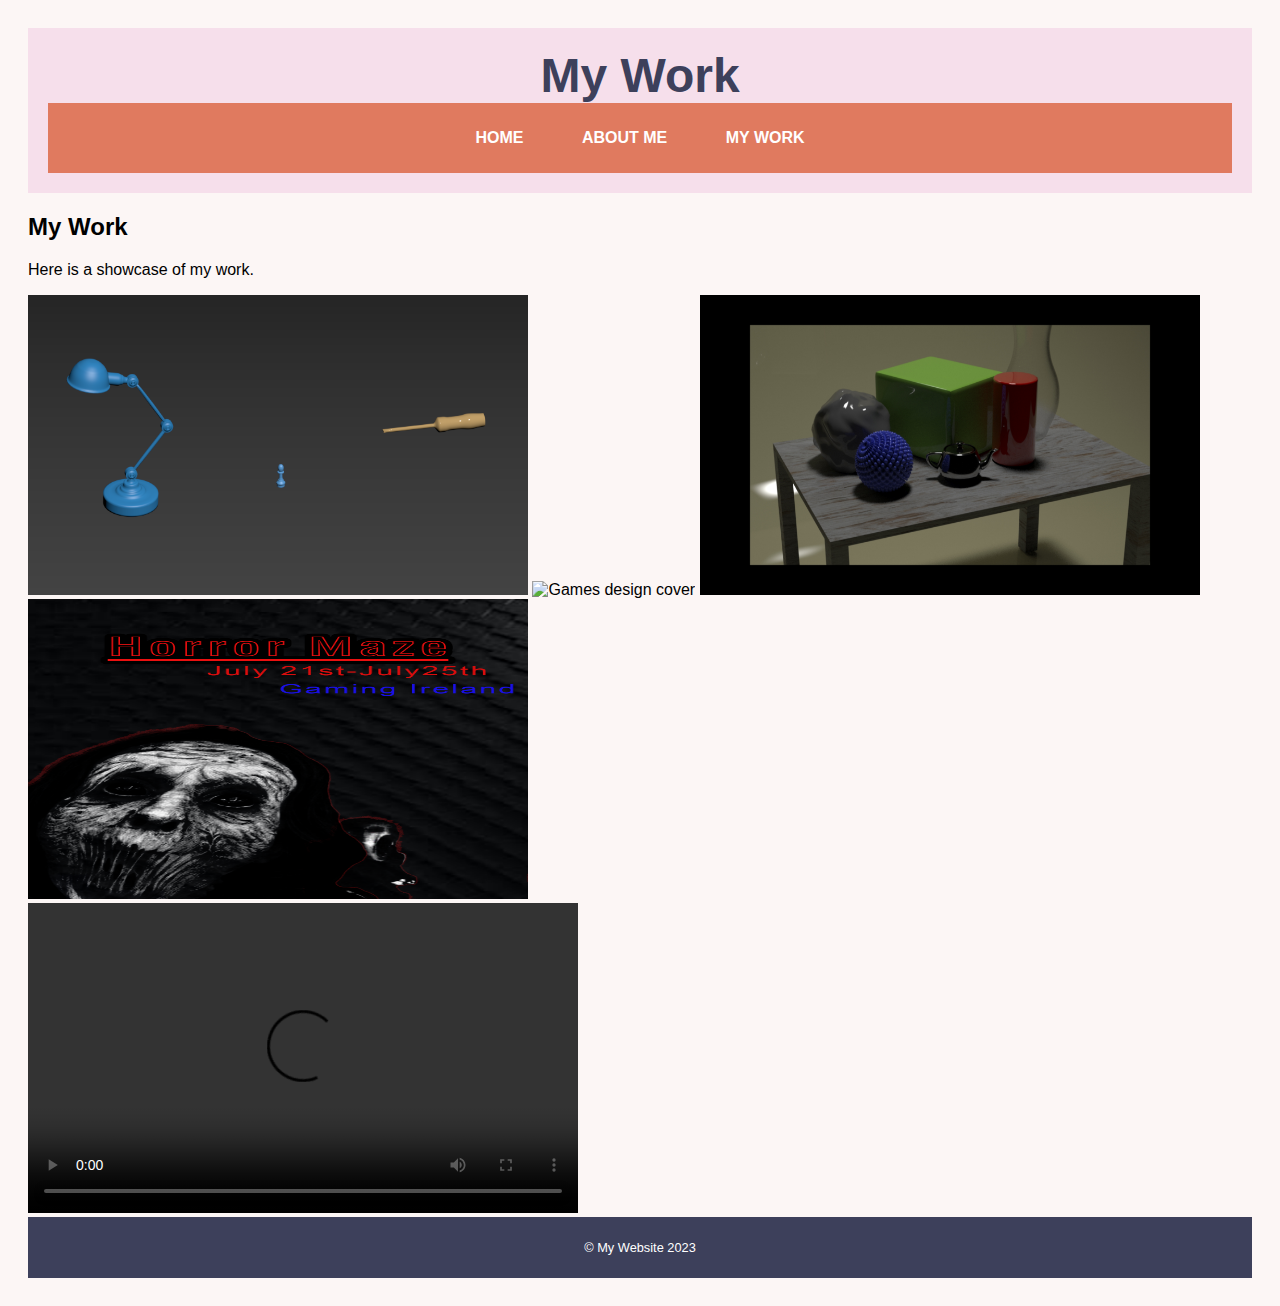
==== mywork.html @ 678d5caf "Rename my work.html to mywork.html" ====
<!DOCTYPE html>
<html>
  <head>
    <title>My Work</title>
    <link rel="stylesheet" href="style.css">
  </head>
  <body>
    <header>
      <div class="container">
        <h1>My Work</h1>
        <nav>
          <ul>
            <li><a href="index.html">Home</a></li>
            <li><a href="aboutme.html">About Me</a></li>
            <li><a href="mywork.html">My Work</a></li>

            
          </ul>
        </nav>
      </div>
    </header>
    
    <div class="container">
  <h2>My Work</h2>
  <p>Here is a showcase of my work.</p>
  <div class="image-grid">
    <img src="images/Basic models.PNG" alt="Basic models" width="500" height="300">
    <img src="images/Game design cover.PNG" alt="Games design cover" width="500" height="300">
    <img src="images/Still Life.jpg" alt="Still Life" width="500" height="300">
    <img src="images/Horror maze Poster.png" alt="Horror Maze Poster" width="500" height="300">
  </div>
  <video src="videos/Scene.mp4" controls width="550" height="310"></video>
</div>

    <footer>
      <div class="container">
        <p>&copy; My Website 2023</p>
      </div>
    </footer>
  </body>
</html>
---- style.css ----
*{
	/*border: 3px solid red;*/
	
}

/* Body styles */
body {
  font-family: Arial, sans-serif;
  background-color: #fcf6f5;
	padding: 20px;
}

/* Header styles */
header {
  background-color: #f6dfeb;
  padding: 20px;
  text-align: center;
  margin-bottom: 20px;
}
main{
	width: 60%;
	float: left;
}

aside{
	float: right;
	width: 30%;
}

h1 {
  font-size: 3em;
  color: #3d405b;
  margin: 0;
}

/* Navigation styles */
nav {
  background-color: #e07a5f;
  padding: 10px;
}

nav ul {
	margin-left: auto;
	margin-right: auto;
	width: 30%;
  list-style: none;
  padding: 0;
  display: flex;
  justify-content: space-between;
}

nav li {
  margin: 0 10px;
}

nav a {
  color: #fff;
  text-decoration: none;
  font-weight: bold;
  text-transform: uppercase;
  transition: all 0.2s ease-in-out;
}

nav a:hover {
  color: #e5e5e5;
}

/* Main content styles */
main {
  display: flex;
  flex-wrap: wrap;
  justify-content: space-around;
  margin-bottom: 20px;
}

article {
  width: 300px;
  background-color: #f4f1de;
  margin: 10px;
  padding: 20px;
  box-shadow: 2px 2px 6px rgba(0, 0, 0, 0.3);
  border-radius: 10px;
}

article h2 {
  font-size: 1.5em;
  margin-top: 0;
}

article p {
  line-height: 1.5;
}

/* Footer styles */
footer {
	clear: both;
  background-color: #3d405b;
  color: #fff;
  text-align: center;
  padding: 10px;
  font-size: 0.8em;
}
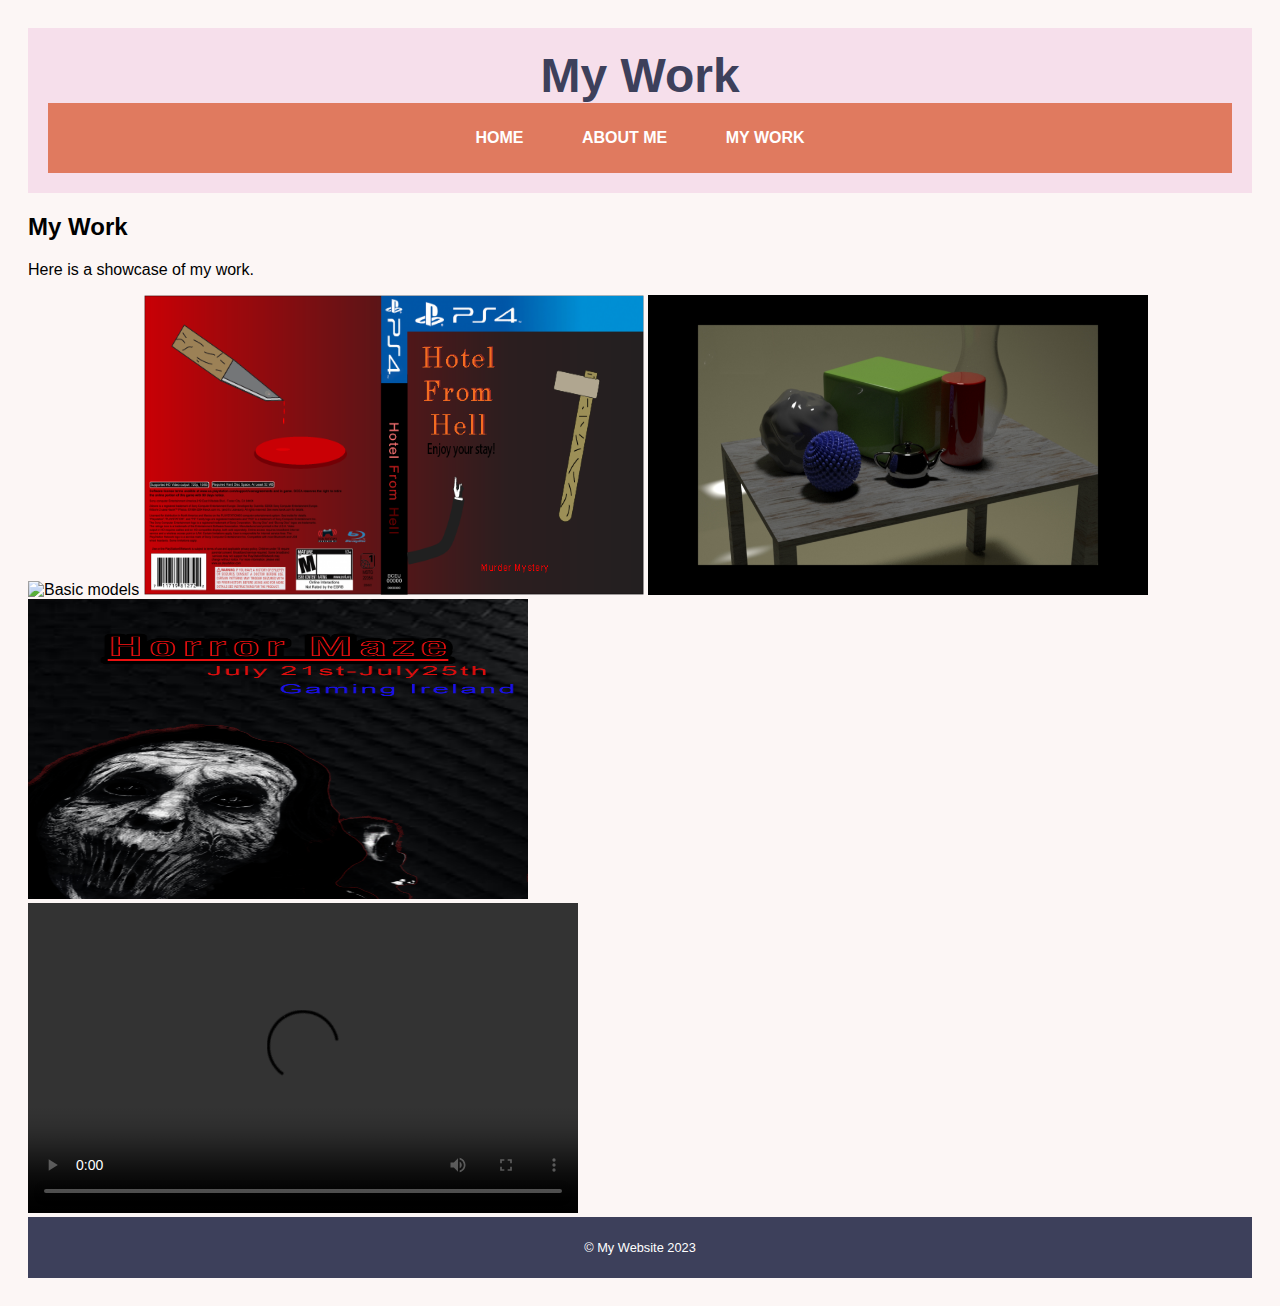
==== commit 7c57323f: "Update mywork.html" ====
--- a/mywork.html
+++ b/mywork.html
@@ -24,8 +24,8 @@
   <h2>My Work</h2>
   <p>Here is a showcase of my work.</p>
   <div class="image-grid">
-    <img src="images/Basic models.PNG" alt="Basic models" width="500" height="300">
-    <img src="images/Game design cover.PNG" alt="Games design cover" width="500" height="300">
+    <img src="images/Basic models.png" alt="Basic models" width="500" height="300">
+    <img src="images/Game design cover.png" alt="Games design cover" width="500" height="300">
     <img src="images/Still Life.jpg" alt="Still Life" width="500" height="300">
     <img src="images/Horror maze Poster.png" alt="Horror Maze Poster" width="500" height="300">
   </div>
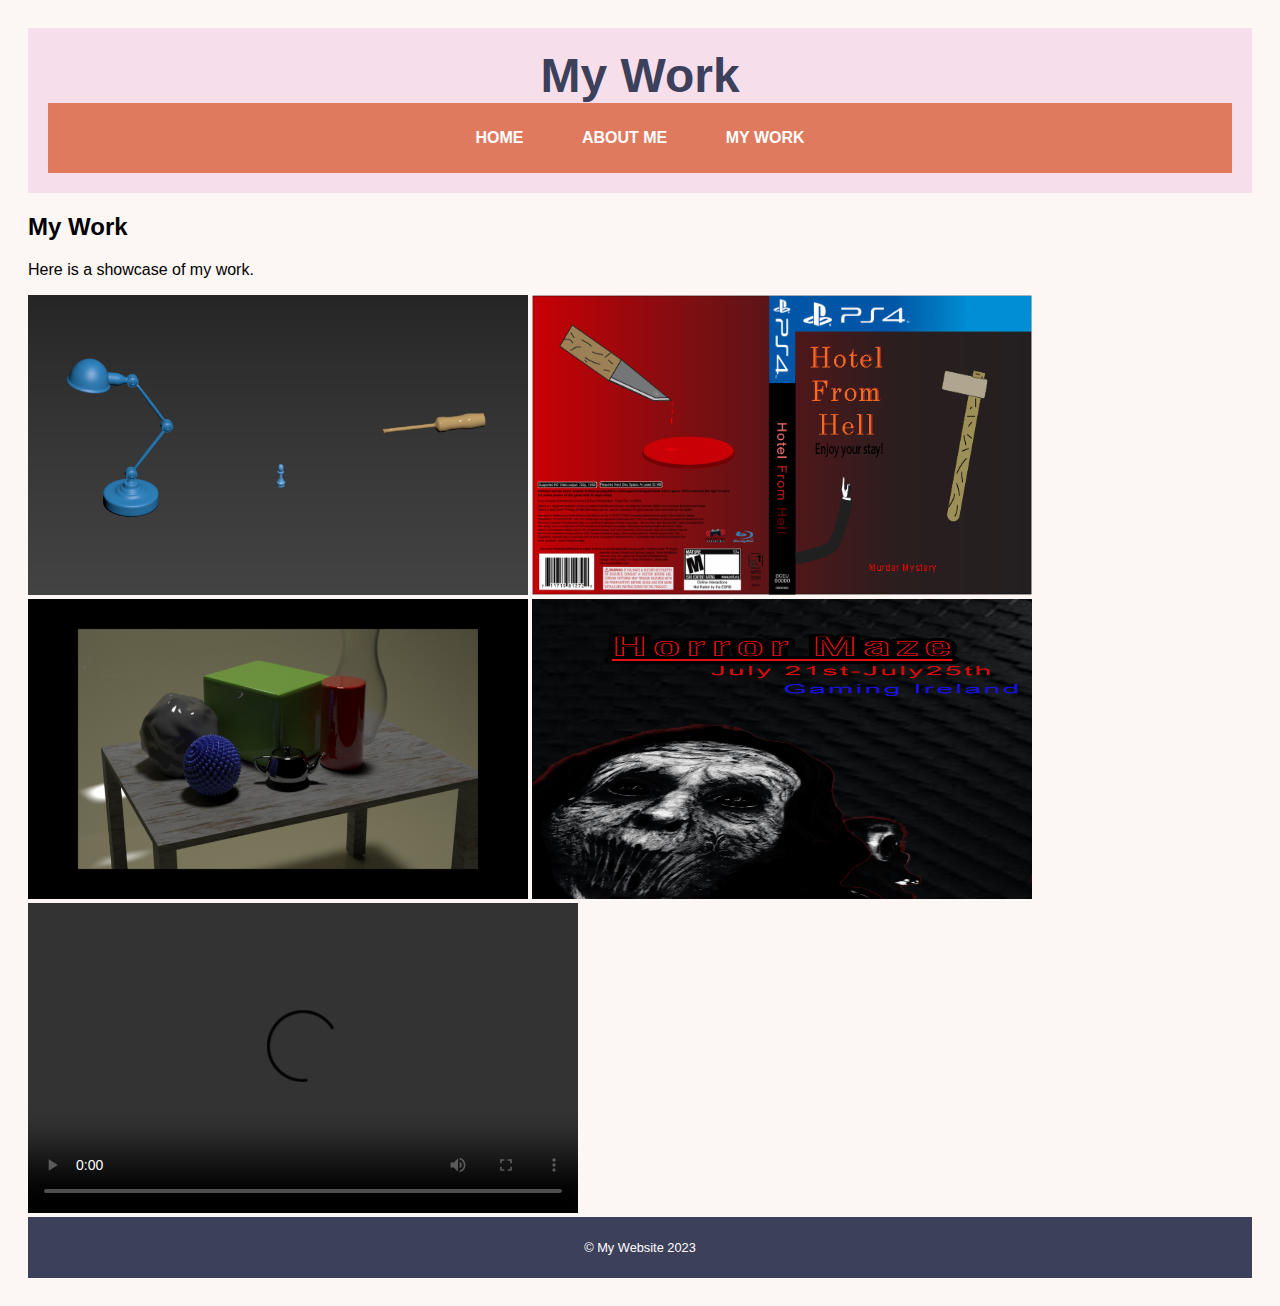
==== commit b6cbd008: "Update mywork.html" ====
--- a/mywork.html
+++ b/mywork.html
@@ -24,7 +24,7 @@
   <h2>My Work</h2>
   <p>Here is a showcase of my work.</p>
   <div class="image-grid">
-    <img src="images/Basic models.png" alt="Basic models" width="500" height="300">
+    <img src="images/Basic models.PNG" alt="Basic models" width="500" height="300">
     <img src="images/Game design cover.png" alt="Games design cover" width="500" height="300">
     <img src="images/Still Life.jpg" alt="Still Life" width="500" height="300">
     <img src="images/Horror maze Poster.png" alt="Horror Maze Poster" width="500" height="300">
